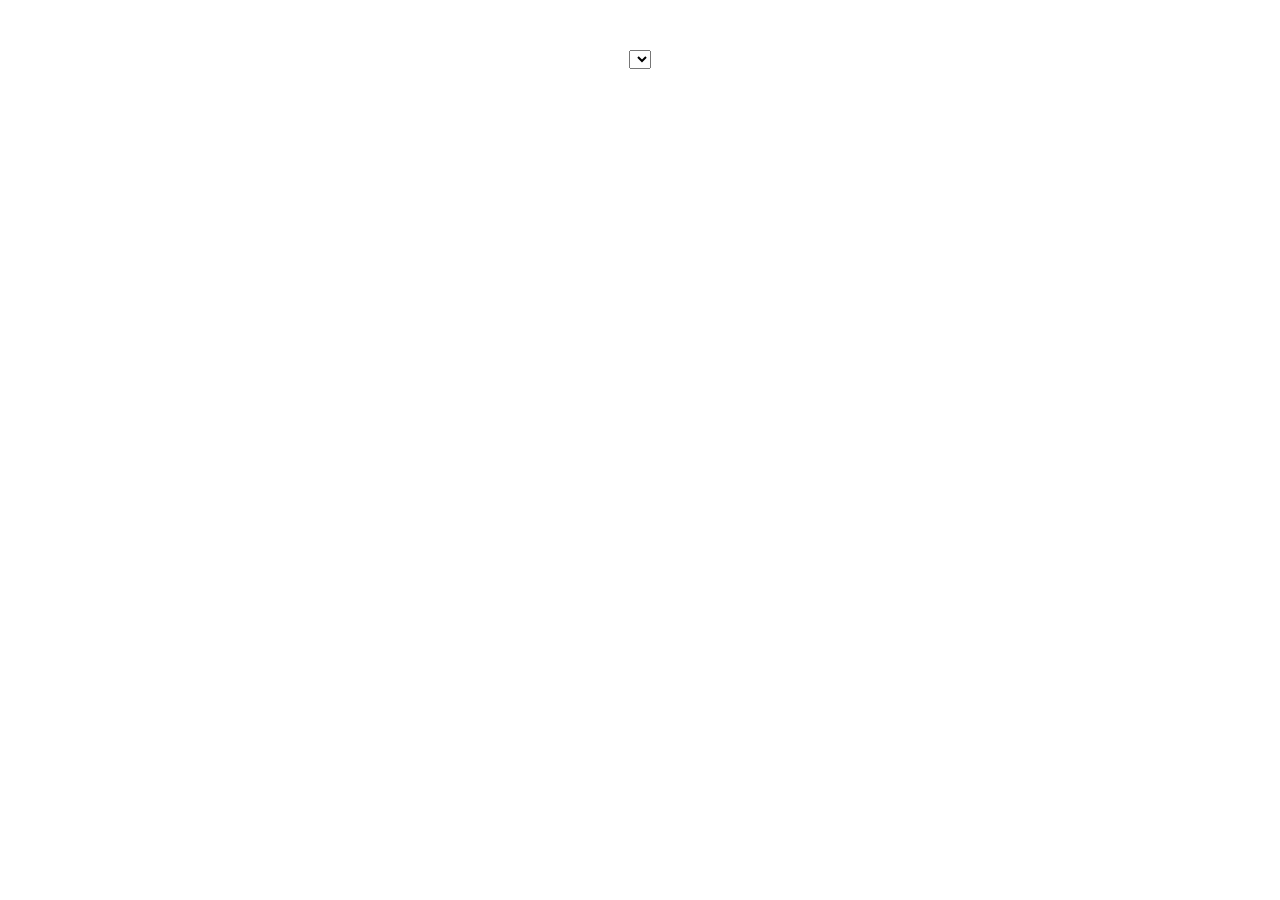
==== src/index.html @ f14f5ee0 "Initial commit" ====
<!DOCTYPE html>
<html lang="en">
  <head>
    <meta charset="UTF-8" />
    <meta name="viewport" content="width=device-width, initial-scale=1.0" />
    <title>Homework 10</title>
    <link rel="stylesheet" href="style.css" />
  </head>
  <body>
    <select class="breed-select"></select>
    <p class="loader hidden">Loading data, please wait...</p>
    <p class="error hidden">
      Oops! Something went wrong! Try reloading the page!
    </p>
    <div class="cat-info"></div>

    <script src="index.js" type="module"></script>
  </body>
</html>
---- src/style.css ----
h1,
h2,
h3,
p {
  margin: 0;
}
img {
  display: block;
  height: auto;
  object-fit: contain;
  width: 428px;
}
.breed-select {
  display: block;
  max-width: 428px;
  margin: 50px auto;
}
.cat-info {
  width: 600px;
  margin: 0 auto;
  display: flex;
  flex-direction: column;
  gap: 25px;
  align-items: center;
}
.title {
  margin: 0 auto;
  font-size: 32px;
  font-weight: 700;
  color: rgba(255, 38, 0, 0.959);
}
.sub-title {
  margin: 0 auto;
  font-size: 24px;
  font-weight: 500;
  color: rgba(0, 25, 252, 0.692);
}

.descr {
  margin: 0 auto;
  text-align: center;
  font-size: 18px;
}

.hidden {
  display: none;
}
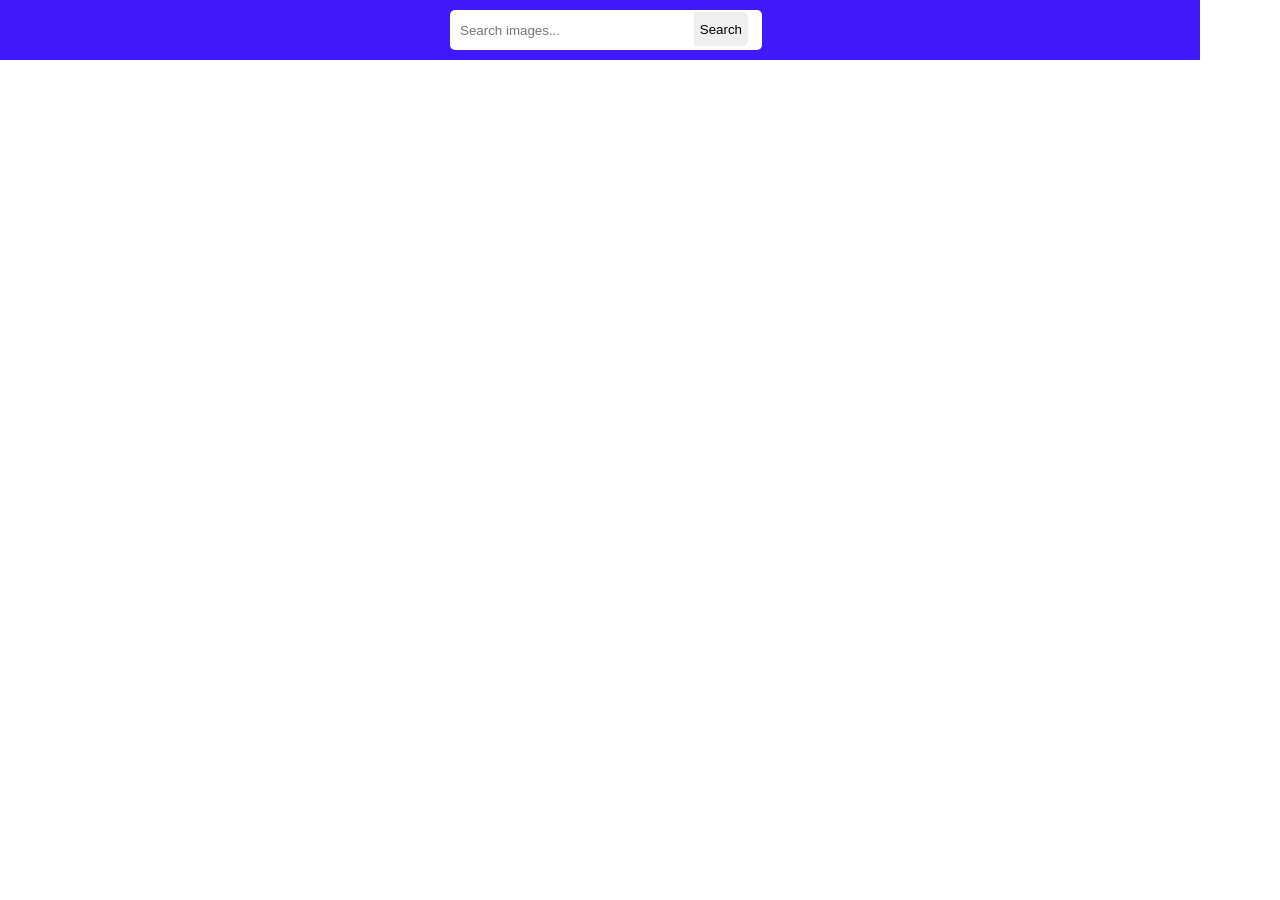
==== commit 5fe054dc: "done" ====
--- a/src/index.html
+++ b/src/index.html
@@ -3,16 +3,26 @@
   <head>
     <meta charset="UTF-8" />
     <meta name="viewport" content="width=device-width, initial-scale=1.0" />
-    <title>Homework 10</title>
+    <title>Homework 11</title>
     <link rel="stylesheet" href="style.css" />
   </head>
   <body>
-    <select class="breed-select"></select>
-    <p class="loader hidden">Loading data, please wait...</p>
-    <p class="error hidden">
-      Oops! Something went wrong! Try reloading the page!
-    </p>
-    <div class="cat-info"></div>
+    <div class="wrapper">
+      <div class="form-wrapper">
+        <form class="search-form" id="search-form">
+          <input
+            type="text"
+            name="searchQuery"
+            autocomplete="off"
+            placeholder="Search images..."
+          />
+          <button class="submit-button" type="submit">Search</button>
+        </form>
+      </div>
+    </div>
+
+    <div class="gallery"></div>
+    <button type="button" class="load-more hidden">Load more</button>
 
     <script src="index.js" type="module"></script>
   </body>
--- a/src/style.css
+++ b/src/style.css
@@ -1,45 +1,90 @@
+body {
+  margin: 0;
+}
+
 h1,
 h2,
 h3,
+h4,
+h5,
+h6,
+ul,
 p {
-  margin: 0;
+  margin-top: 0;
+  margin-bottom: 0;
 }
+
 img {
   display: block;
-  height: auto;
-  object-fit: contain;
-  width: 428px;
-}
-.breed-select {
-  display: block;
-  max-width: 428px;
-  margin: 50px auto;
-}
-.cat-info {
-  width: 600px;
-  margin: 0 auto;
-  display: flex;
-  flex-direction: column;
-  gap: 25px;
-  align-items: center;
-}
-.title {
-  margin: 0 auto;
-  font-size: 32px;
-  font-weight: 700;
-  color: rgba(255, 38, 0, 0.959);
-}
-.sub-title {
-  margin: 0 auto;
-  font-size: 24px;
-  font-weight: 500;
-  color: rgba(0, 25, 252, 0.692);
+  max-width: 100%;
 }
 
-.descr {
+.wrapper {
+  max-width: 1200px;
+}
+
+.form-wrapper {
+  top: 0;
+  left: 0;
+  background-color: #4118fa;
+  padding: 10px;
+}
+.search-form {
+  position: relative;
+  width: 300px;
   margin: 0 auto;
+}
+input {
+  width: 100%;
+  height: 38px;
+  padding-left: 10px;
+  border: none;
+  border-radius: 5px;
+  outline-color: rgb(122, 1, 1);
+}
+.submit-button {
+  position: absolute;
+  top: 2px;
+  right: 2px;
+
+  height: 34px;
+  border: none;
+  border-radius: 0 5px 5px 0;
+  cursor: pointer;
+}
+
+.gallery {
+  display: flex;
+  flex-wrap: wrap;
+  justify-content: center;
+  gap: 10px;
+  padding-top: 5px;
+}
+
+.photo-card {
+  width: calc((100% - 30px) / 4);
+}
+
+.photo {
+  width: 100%;
+  height: 250px;
+}
+
+img {
+  width: 100%;
+  height: 100%;
+  object-fit: cover;
+}
+
+.info {
+  display: flex;
+  justify-content: space-around;
+  width: 100%;
+  gap: 4px;
+  flex-wrap: wrap;
+  padding-top: 5px;
+  padding-bottom: 5px;
   text-align: center;
-  font-size: 18px;
 }
 
 .hidden {
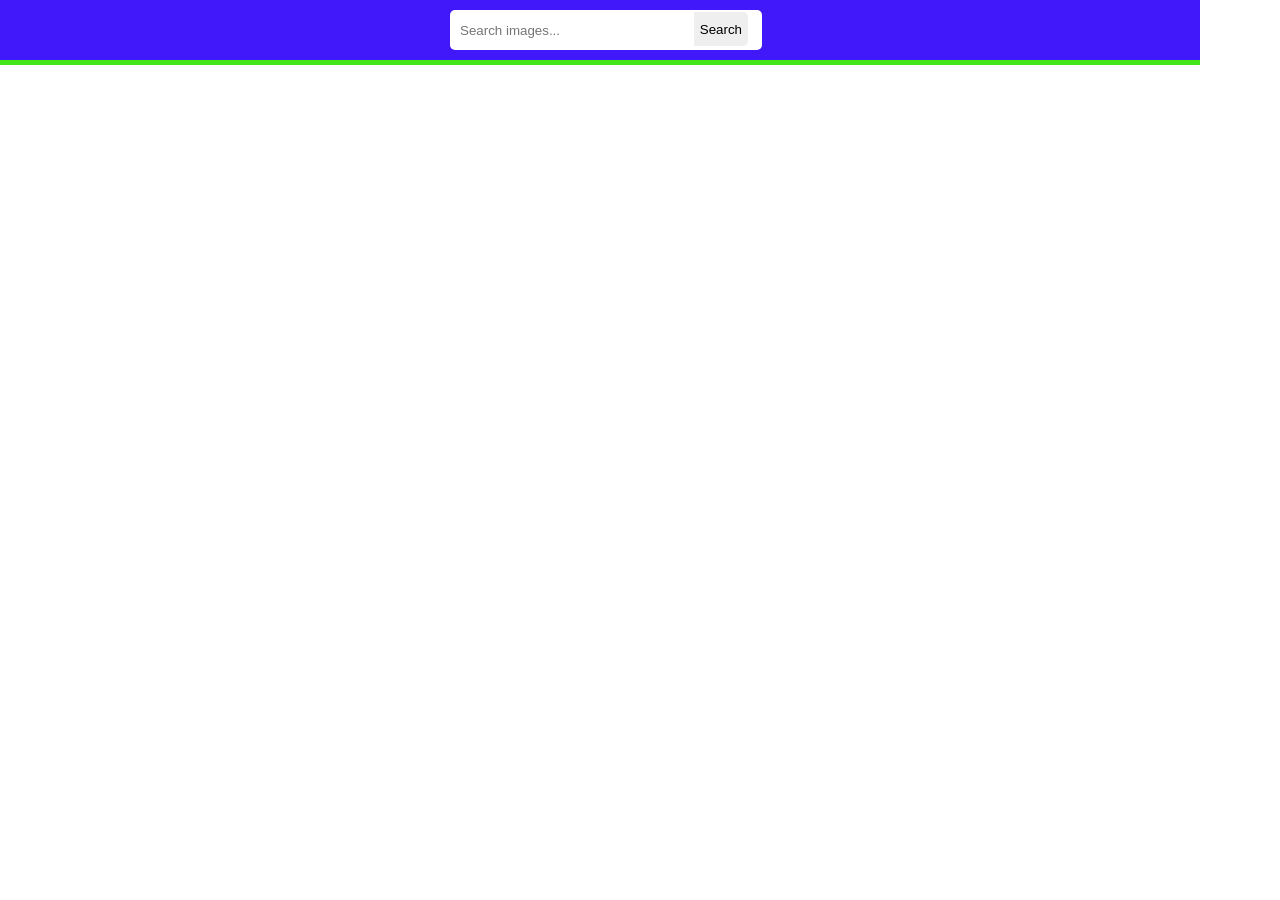
==== commit fe75fbe5: "bg" ====
--- a/src/index.html
+++ b/src/index.html
@@ -19,11 +19,10 @@
           <button class="submit-button" type="submit">Search</button>
         </form>
       </div>
+
+      <div class="gallery"></div>
+      <button type="button" class="load-more hidden">Load more</button>
     </div>
-
-    <div class="gallery"></div>
-    <button type="button" class="load-more hidden">Load more</button>
-
     <script src="index.js" type="module"></script>
   </body>
 </html>
--- a/src/style.css
+++ b/src/style.css
@@ -21,6 +21,8 @@
 
 .wrapper {
   max-width: 1200px;
+
+  background-color: rgb(66, 230, 25);
 }
 
 .form-wrapper {
